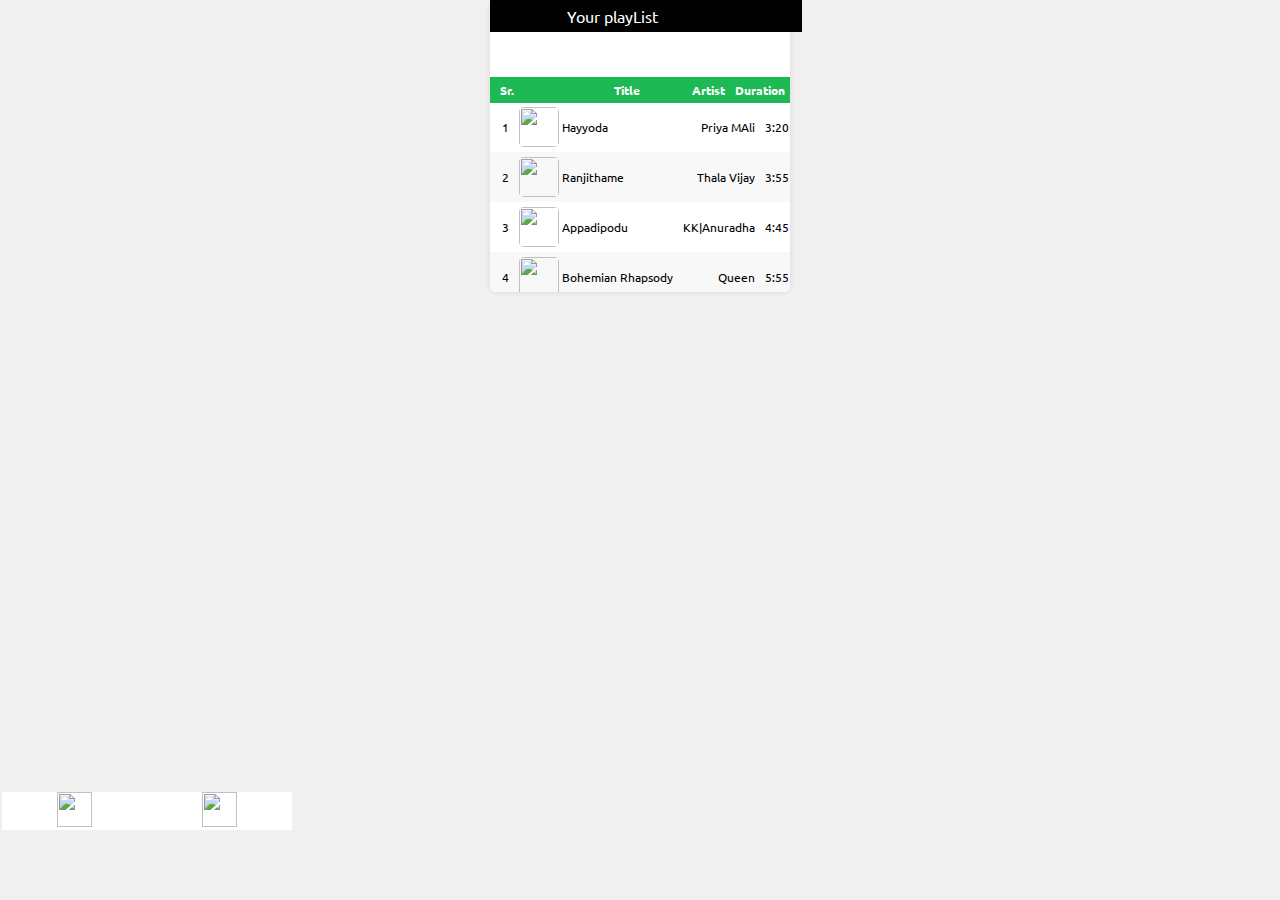
==== playlist.html @ ea16e094 "pro/play added" ====
<!DOCTYPE html>
<html lang="en">
<head>
  <meta charset="UTF-8">
  <meta name="viewport" content="width=device-width, initial-scale=1.0">
  <title>Spotify Playlist</title>
  <link rel="preconnect" href="https://fonts.googleapis.com">
<link rel="preconnect" href="https://fonts.gstatic.com" crossorigin>
<link href="https://fonts.googleapis.com/css2?family=Ubuntu:ital,wght@0,300;0,400;0,500;0,700;1,300;1,400;1,500;1,700&display=swap" rel="stylesheet">
<style>


body {
    font-family: "Ubuntu", sans-serif;
  background-color: #f0f0f0;
  padding: 2px;
  margin: 0;
  height: 40px;
}

.playlist-container {
  max-width: 300px; /* Adjust according to smartwatch screen size */
  margin: 0 auto;
  font-family: "Ubuntu", sans-serif;
  height: 290px;
  padding: 0px;
  background-color: #fff;
  box-shadow: 0 0 5px rgba(0, 0, 0, 0.1);
  border-radius: 5px;
  overflow-x: auto; /* Enable horizontal scrolling if needed */
  
  scrollbar-width: none; /* Firefox */
  -ms-overflow-style: none;  /* IE 10+ */
  overflow-y:scroll;
  overflow-x:scroll;

}

.playlist {
  width: 100%;
  border-collapse: collapse;
}

.playlist th,
.playlist td {
  padding: 5px;
  font-size: 12px; /* Adjust font size for readability */
  text-align: right;
}

.playlist thead {
  background-color: #1db954;
  color: #fff;
  position: sticky;
  top: 0;
  z-index: 1; /* Ensure the header stays on top of the scrolling content */
}

.playlist tbody tr:nth-child(even) {
  background-color: #f8f8f8;
}

.playlist tbody tr:hover {
  background-color: #e0e0e0;
}

.playlist tbody td:first-child,
.playlist thead th:first-child {
  width: 10%;
}

.playlist tbody td:nth-child(2),
.playlist thead th:nth-child(2) {
  width: 45%;
}

.playlist tbody td:nth-child(3),
.playlist thead th:nth-child(3) {
  width: 30%;
}

.playlist tbody td:nth-child(4),
.playlist thead th:nth-child(4) {
  width: 15%;
}
.song-info img{

    width:40px ;
    height:40px ;
    border-radius: 5px;
}
.song-info{
    display: flex;
}

</style>
</head>
<body>

<div class="playlist-container">
    <div class="you-play" style="
    display: flex;
    position: fixed;
    z-index: 7;
    align-items: center;
    background: rgb(1, 1, 1);
    color: white;
    width: 300px;
    top: 0px;
    padding: 6px;
"><img src="https://tse3.mm.bing.net/th?id=OIP.ijJu1PyvDY0MM2vCdpDCrwHaHa&amp;pid=Api&amp;P=0&amp;h=180" alt="" style="
    width: 66px;border-radius: 40px;
"><div class="title" width="50px" style="margin-left: 5px;">Your playList</div></div>
    <table class="playlist">
        <thead>
            <tr style="
          position: fixed;
          top: 77px;
          background: #1db954;
          width: 300px;
      ">
              <th>Sr.</th>
              <th>Title</th>
              <th>Artist</th>
              <th>Duration</th>
            </tr>
          </thead>
        <tbody style="    position: relative;
        top: 100px;">
          <tr>
            <td>1</td>
            <td><div class="song-info">
    <img src="https://i.scdn.co/image/ab67616d00001e021f00279071cc1ef6149a32be" alt="">
    <p class="title" style="
        /* font-size: 10px; */
        margin-left: 3px;
        white-space: nowrap;
        overflow: hidden;
        text-overflow: ellipsis;
    ">Hayyoda</p>
            </div></td>
            <td>Priya MAli</td>
            <td>3:20</td>
          </tr>
          <tr>
            <td>2</td>
            <td><div class="song-info">
    <img src="https://i.scdn.co/image/ab67616d00001e02dfe6cfcd34e433d548501824" alt="">
    <p class="title" style="
        /* font-size: 10px; */
        margin-left: 3px;
        white-space: nowrap;
        overflow: hidden;
        text-overflow: ellipsis;
    ">Ranjithame</p>
            </div></td>
            <td>Thala Vijay</td>
            <td>3:55</td>
          </tr>
          <tr>
            <td>3</td>
            <td><div class="song-info">
    <img src="https://i.scdn.co/image/ab67616d00001e021187a531854a765f273b6da6" alt="">
    <p class="title" style="
        /* font-size: 10px; */
        margin-left: 3px;
        white-space: nowrap;
        overflow: hidden;
        text-overflow: ellipsis;
    ">Appadipodu</p>
            </div></td>
            <td>KK|Anuradha</td>
            <td>4:45</td>
          </tr>
          <tr>
            <td>4</td>
            <td><div class="song-info">
    <img src="https://i.pinimg.com/736x/cd/6c/8f/cd6c8f834fce26428e62a46d2c27357b.jpg" alt="">
    <p class="title" style="
        /* font-size: 10px; */
        margin-left: 3px;
        white-space: nowrap;
        overflow: hidden;
        text-overflow: ellipsis;
    ">Bohemian Rhapsody</p>
            </div></td>
            <td>Queen</td>
            <td>5:55</td>
          </tr>
          <tr>
            <td>5</td>
            <td><div class="song-info">
    <img src="https://i.pinimg.com/736x/cd/6c/8f/cd6c8f834fce26428e62a46d2c27357b.jpg" alt="">
    <p class="title" style="
        /* font-size: 10px; */
        margin-left: 3px;
        white-space: nowrap;
        overflow: hidden;
        text-overflow: ellipsis;
    ">Bohemian Rhapsody</p>
            </div></td>
            <td>Queen</td>
            <td>5:55</td>
          </tr>
          <tr>
            <td>6</td>
            <td><div class="song-info">
    <img src="https://i.pinimg.com/736x/cd/6c/8f/cd6c8f834fce26428e62a46d2c27357b.jpg" alt="">
    <p class="title" style="
        /* font-size: 10px; */
        margin-left: 3px;
        white-space: nowrap;
        overflow: hidden;
        text-overflow: ellipsis;
    ">Bohemian Rhapsody</p>
            </div></td>
            <td>Queen</td>
            <td>5:55</td>
          </tr>
          <tr>
            <td>7</td>
            <td><div class="song-info">
    <img src="https://i.pinimg.com/736x/cd/6c/8f/cd6c8f834fce26428e62a46d2c27357b.jpg" alt="">
    <p class="title" style="
        /* font-size: 10px; */
        margin-left: 3px;
        white-space: nowrap;
        overflow: hidden;
        text-overflow: ellipsis;
    ">Bohemian Rhapsody</p>
            </div></td>
            <td>Queen</td>
            <td>5:55</td>
          </tr>
          <tr>
            <td>8</td>
            <td><div class="song-info">
    <img src="https://i.pinimg.com/736x/cd/6c/8f/cd6c8f834fce26428e62a46d2c27357b.jpg" alt="">
    <p class="title" style="
        /* font-size: 10px; */
        margin-left: 3px;
        white-space: nowrap;
        overflow: hidden;
        text-overflow: ellipsis;
    ">Bohemian Rhapsody</p>
            </div></td>
            <td>Queen</td>
            <td>5:55</td>
          </tr>
          <tr>
            <td>9</td>
            <td><div class="song-info">
    <img src="https://i.pinimg.com/736x/cd/6c/8f/cd6c8f834fce26428e62a46d2c27357b.jpg" alt="">
    <p class="title" style="
        /* font-size: 10px; */
        margin-left: 3px;
        white-space: nowrap;
        overflow: hidden;
        text-overflow: ellipsis;
    ">Bohemian Rhapsody</p>
            </div></td>
            <td>Queen</td>
            <td>5:55</td>
          </tr>
          <tr>
            <td>10</td>
            <td><div class="song-info">
    <img src="https://i.pinimg.com/736x/cd/6c/8f/cd6c8f834fce26428e62a46d2c27357b.jpg" alt="">
    <p class="title" style="
        /* font-size: 10px; */
        margin-left: 3px;
        white-space: nowrap;
        overflow: hidden;
        text-overflow: ellipsis;
    ">Bohemian Rhapsody</p>
            </div></td>
            <td>Queen</td>
            <td>5:55</td>
          </tr>
          
        </tbody>
      </table>
    </div>
    
    <div class="footer" style="display: flex; position: fixed; background-color: white; width: 290px;justify-content: space-evenly;top: 88%;">
      <div class="profile" style="display: flex;"><img src="https://cdn2.iconfinder.com/data/icons/emoticons-flat-1/512/Emoji_emoticon_emoticons_emotion_happy_mood-512.png" alt="" width="35px" height="35px" title="Your Mood"></div>
      <div class="liked"><img src="https://whatemoji.org/wp-content/uploads/2020/07/Red-Heart-Emoji.png" alt="" width="35px" title="Your Liked PlayList"></div>
      <div class="analysis"><img src="https://cdn1.iconfinder.com/data/icons/feedback-and-testimonials-3/64/feedbackwarna-03-1024.png" alt="" width="35px" height="35px" title="Mood Analysis"></div>
    </div>
</body>
</html>
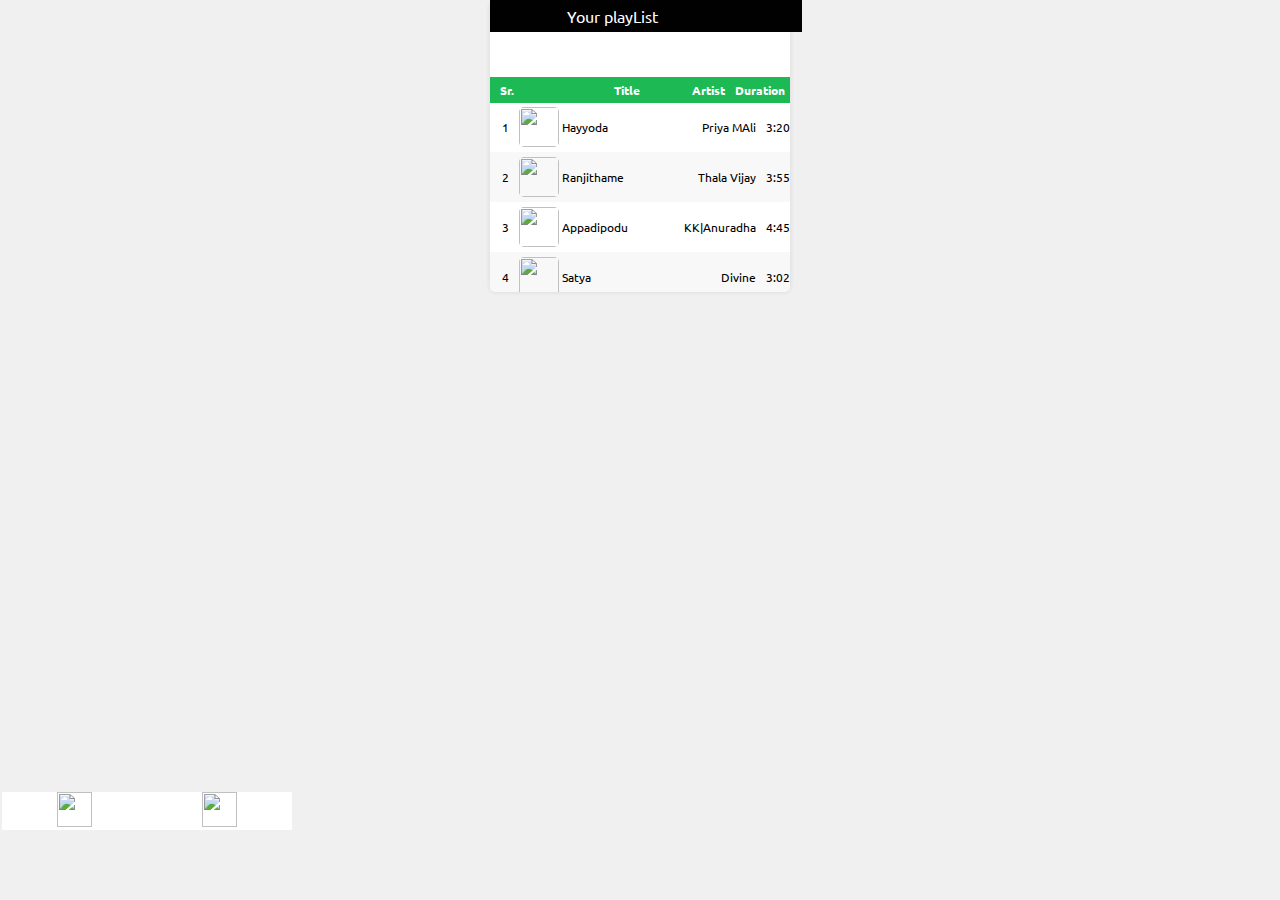
==== commit edf62429: "Update playlist.html" ====
--- a/playlist.html
+++ b/playlist.html
@@ -175,7 +175,37 @@
           <tr>
             <td>4</td>
             <td><div class="song-info">
-    <img src="https://i.pinimg.com/736x/cd/6c/8f/cd6c8f834fce26428e62a46d2c27357b.jpg" alt="">
+    <img src="https://i.scdn.co/image/ab67616d00001e023f1acedcbf16cc9b155e5700" alt="">
+    <p class="title" style="
+        /* font-size: 10px; */
+        margin-left: 3px;
+        white-space: nowrap;
+        overflow: hidden;
+        text-overflow: ellipsis;
+    ">Satya</p>
+            </div></td>
+            <td>Divine</td>
+            <td>3:02</td>
+          </tr>
+          <tr>
+            <td>5</td>
+            <td><div class="song-info">
+    <img src="https://i.scdn.co/image/ab67616d00001e0283c726c3768d0981c76acd38" alt="">
+    <p class="title" style="
+        /* font-size: 10px; */
+        margin-left: 3px;
+        white-space: nowrap;
+        overflow: hidden;
+        text-overflow: ellipsis;
+    ">295</p>
+            </div></td>
+            <td>Sidhu Moosewala</td>
+            <td>4:30</td>
+          </tr>
+          <tr>
+            <td>6</td>
+            <td><div class="song-info">
+    <img src="https://i.scdn.co/image/ab67616d00001e021d1cc2e40d533d7bcebf5dae" alt="">
     <p class="title" style="
         /* font-size: 10px; */
         margin-left: 3px;
@@ -188,94 +218,64 @@
             <td>5:55</td>
           </tr>
           <tr>
-            <td>5</td>
-            <td><div class="song-info">
-    <img src="https://i.pinimg.com/736x/cd/6c/8f/cd6c8f834fce26428e62a46d2c27357b.jpg" alt="">
-    <p class="title" style="
-        /* font-size: 10px; */
-        margin-left: 3px;
-        white-space: nowrap;
-        overflow: hidden;
-        text-overflow: ellipsis;
-    ">Bohemian Rhapsody</p>
-            </div></td>
-            <td>Queen</td>
-            <td>5:55</td>
-          </tr>
-          <tr>
-            <td>6</td>
-            <td><div class="song-info">
-    <img src="https://i.pinimg.com/736x/cd/6c/8f/cd6c8f834fce26428e62a46d2c27357b.jpg" alt="">
-    <p class="title" style="
-        /* font-size: 10px; */
-        margin-left: 3px;
-        white-space: nowrap;
-        overflow: hidden;
-        text-overflow: ellipsis;
-    ">Bohemian Rhapsody</p>
-            </div></td>
-            <td>Queen</td>
-            <td>5:55</td>
-          </tr>
-          <tr>
             <td>7</td>
             <td><div class="song-info">
-    <img src="https://i.pinimg.com/736x/cd/6c/8f/cd6c8f834fce26428e62a46d2c27357b.jpg" alt="">
-    <p class="title" style="
-        /* font-size: 10px; */
-        margin-left: 3px;
-        white-space: nowrap;
-        overflow: hidden;
-        text-overflow: ellipsis;
-    ">Bohemian Rhapsody</p>
-            </div></td>
-            <td>Queen</td>
-            <td>5:55</td>
+    <img src="https://mosaic.scdn.co/640/ab67616d00001e020a9081ba21aab6e186bef33eab67616d00001e028adcd47ba9e5daeb3ddb2e79ab67616d00001e0290449e999d5ef6ed32b98d6dab67616d00001e02ac4d6a2de33173770b8c3cdb" alt="">
+    <p class="title" style="
+        /* font-size: 10px; */
+        margin-left: 3px;
+        white-space: nowrap;
+        overflow: hidden;
+        text-overflow: ellipsis;
+    ">Ponmagal Vandaal</p>
+            </div></td>
+            <td>Aslam,Ember</td>
+            <td>3:05</td>
           </tr>
           <tr>
             <td>8</td>
             <td><div class="song-info">
-    <img src="https://i.pinimg.com/736x/cd/6c/8f/cd6c8f834fce26428e62a46d2c27357b.jpg" alt="">
-    <p class="title" style="
-        /* font-size: 10px; */
-        margin-left: 3px;
-        white-space: nowrap;
-        overflow: hidden;
-        text-overflow: ellipsis;
-    ">Bohemian Rhapsody</p>
-            </div></td>
-            <td>Queen</td>
-            <td>5:55</td>
+    <img src="https://i.scdn.co/image/ab67616d00001e02f8aad00546938b9a9d24b8d3" alt="">
+    <p class="title" style="
+        /* font-size: 10px; */
+        margin-left: 3px;
+        white-space: nowrap;
+        overflow: hidden;
+        text-overflow: ellipsis;
+    ">Cham Cham Karta</p>
+            </div></td>
+            <td>Vaisahli Samant</td>
+            <td>4:25</td>
           </tr>
           <tr>
             <td>9</td>
             <td><div class="song-info">
-    <img src="https://i.pinimg.com/736x/cd/6c/8f/cd6c8f834fce26428e62a46d2c27357b.jpg" alt="">
-    <p class="title" style="
-        /* font-size: 10px; */
-        margin-left: 3px;
-        white-space: nowrap;
-        overflow: hidden;
-        text-overflow: ellipsis;
-    ">Bohemian Rhapsody</p>
-            </div></td>
-            <td>Queen</td>
-            <td>5:55</td>
+    <img src="https://i.scdn.co/image/ab67616d00001e022fb9cbc9a24d3bfd090678c3" alt="">
+    <p class="title" style="
+        /* font-size: 10px; */
+        margin-left: 3px;
+        white-space: nowrap;
+        overflow: hidden;
+        text-overflow: ellipsis;
+    ">Why This Kolaveri Di</p>
+            </div></td>
+            <td>Anirudh</td>
+            <td>4:19</td>
           </tr>
           <tr>
             <td>10</td>
             <td><div class="song-info">
-    <img src="https://i.pinimg.com/736x/cd/6c/8f/cd6c8f834fce26428e62a46d2c27357b.jpg" alt="">
-    <p class="title" style="
-        /* font-size: 10px; */
-        margin-left: 3px;
-        white-space: nowrap;
-        overflow: hidden;
-        text-overflow: ellipsis;
-    ">Bohemian Rhapsody</p>
-            </div></td>
-            <td>Queen</td>
-            <td>5:55</td>
+    <img src="https://i.scdn.co/image/ab67616d00001e02bc66d88cc487732b6ba141b8" alt="">
+    <p class="title" style="
+        /* font-size: 10px; */
+        margin-left: 3px;
+        white-space: nowrap;
+        overflow: hidden;
+        text-overflow: ellipsis;
+    ">Paisa Hai To </p>
+            </div></td>
+            <td>Vishal</td>
+            <td>3:09</td>
           </tr>
           
         </tbody>
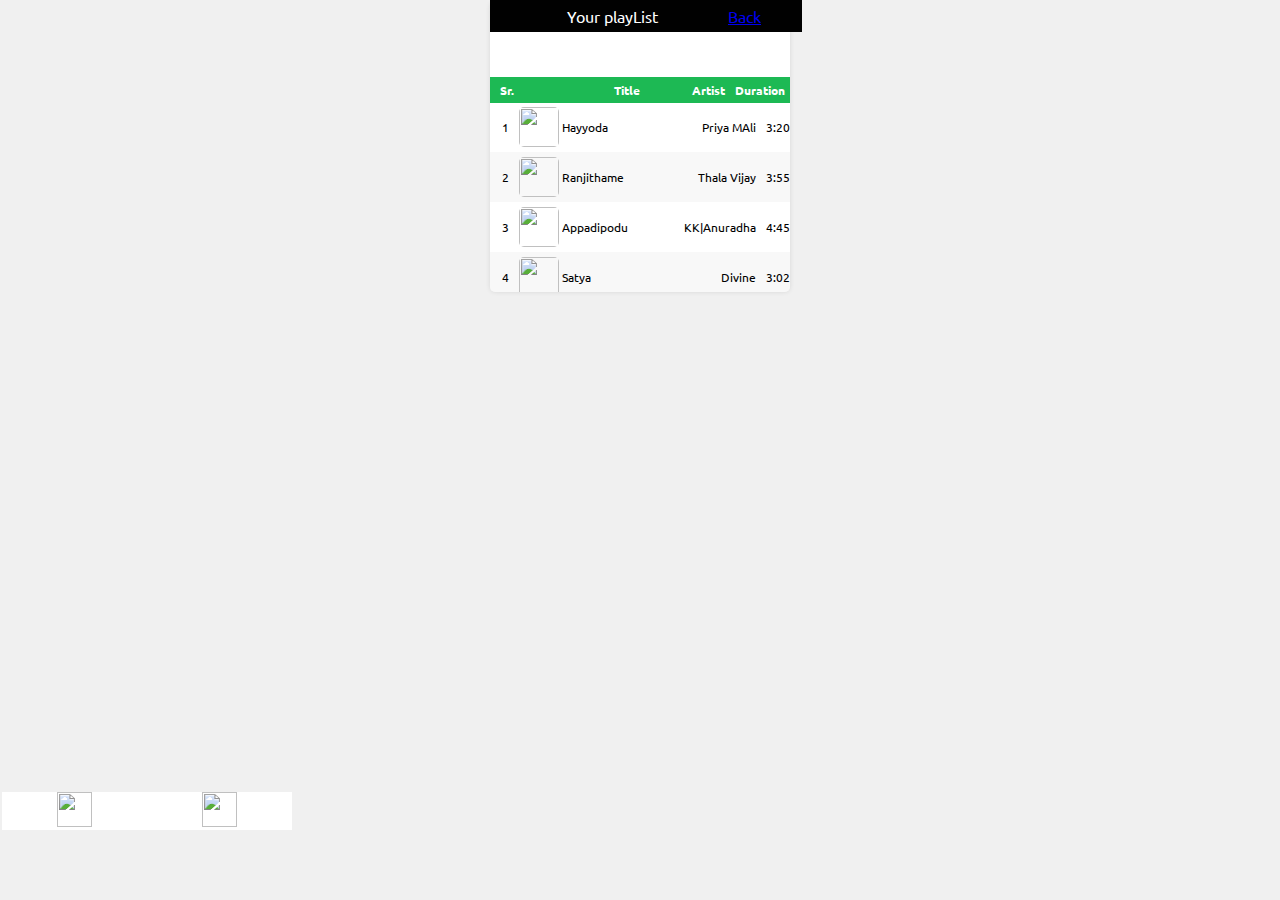
==== commit 64e10dad: "Update playlist.html" ====
--- a/playlist.html
+++ b/playlist.html
@@ -110,7 +110,14 @@
     padding: 6px;
 "><img src="https://tse3.mm.bing.net/th?id=OIP.ijJu1PyvDY0MM2vCdpDCrwHaHa&amp;pid=Api&amp;P=0&amp;h=180" alt="" style="
     width: 66px;border-radius: 40px;
-"><div class="title" width="50px" style="margin-left: 5px;">Your playList</div></div>
+"><div class="title" width="50px" style="margin-left: 5px;">Your playList</div>
+    <div style="
+    margin-left: 70px;
+">
+
+    <a href="/product/ui.html">Back</a>
+</div>
+    </div>
     <table class="playlist">
         <thead>
             <tr style="
